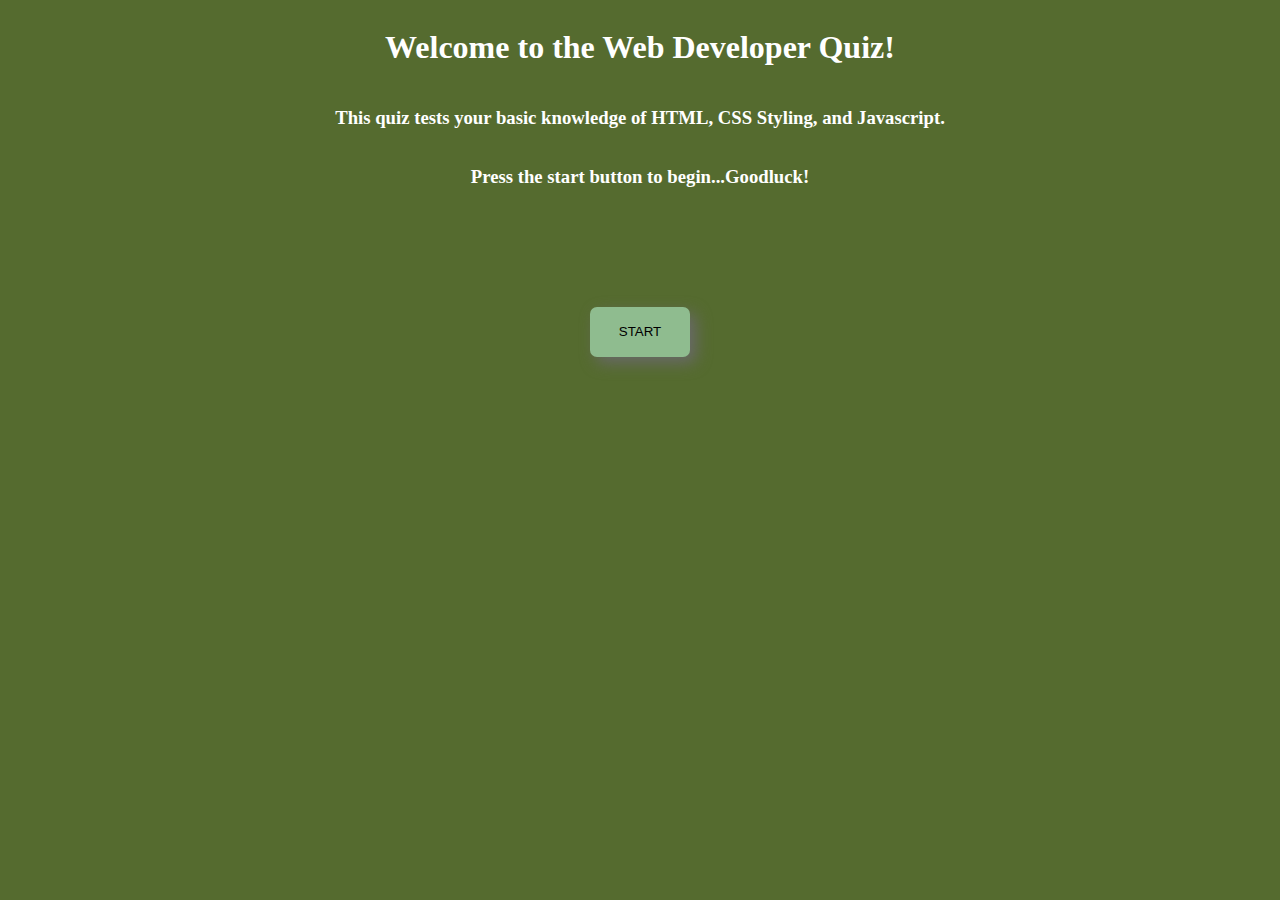
==== index.html @ 519f39d1 "first commit" ====
<!DOCTYPE html>
<html lang="en">

<head>
    <meta charset="UTF-8">
    <meta http-equiv="X-UA-Compatible" content="IE=edge">
    <meta name="viewport" content="width=device-width, initial-scale=1.0">
    <link rel="stylesheet" href="./assets/css/style.css">
    <title>Smarty Pants Quiz</title>
</head>

<body>
    <section class="start-title">
        <h1>Welcome to the Web Developer Quiz!</h1>
        <h3>This quiz tests your basic knowledge of HTML, CSS Styling, and Javascript.</h3>
        <h3>Press the start button to begin...Goodluck!</h3>
    </section>
    <section class="button-center">
        <a href="quiz.html" style="text-decoration: none"><button class="start-button">START</button></a> 
    </section>
    
    
    <script> src="../assets/js/script.js"</script>
</body>

</html>
---- assets/css/style.css ----
* {
    box-sizing: border-box;
}

html{
    background-color: rgb(85,107,47);
    color: #ffffff;
}

.start-title {
    display: flex;
    flex-direction: column;
    justify-content: center;
}

.start-title h1 {
    text-align: center;
}

.start-title h3 {
    text-align: center;
}

.button-center {
    display: flex;
    justify-content: center;
    margin-top: 100px;
}

.start-button {
    display: flex;
    justify-content: center;
    align-items: center;
    background-color: rgb(143,188,143);
    border: #ffffff 2px;
    border-radius: 7px;
    width: 100px;
    height: 50px;
    cursor: pointer;
    outline: none;
    box-shadow: 6px 6px 15px rgb(105,105,105);
}

.start-button:hover {
    background-color: rgb(60,179,113);
}

.start-button:active {
    background-color: rgb(60,179,113);
    box-shadow: 6px 6px 15px rgb(0,0,0);
    transform: translateY(4px);
}
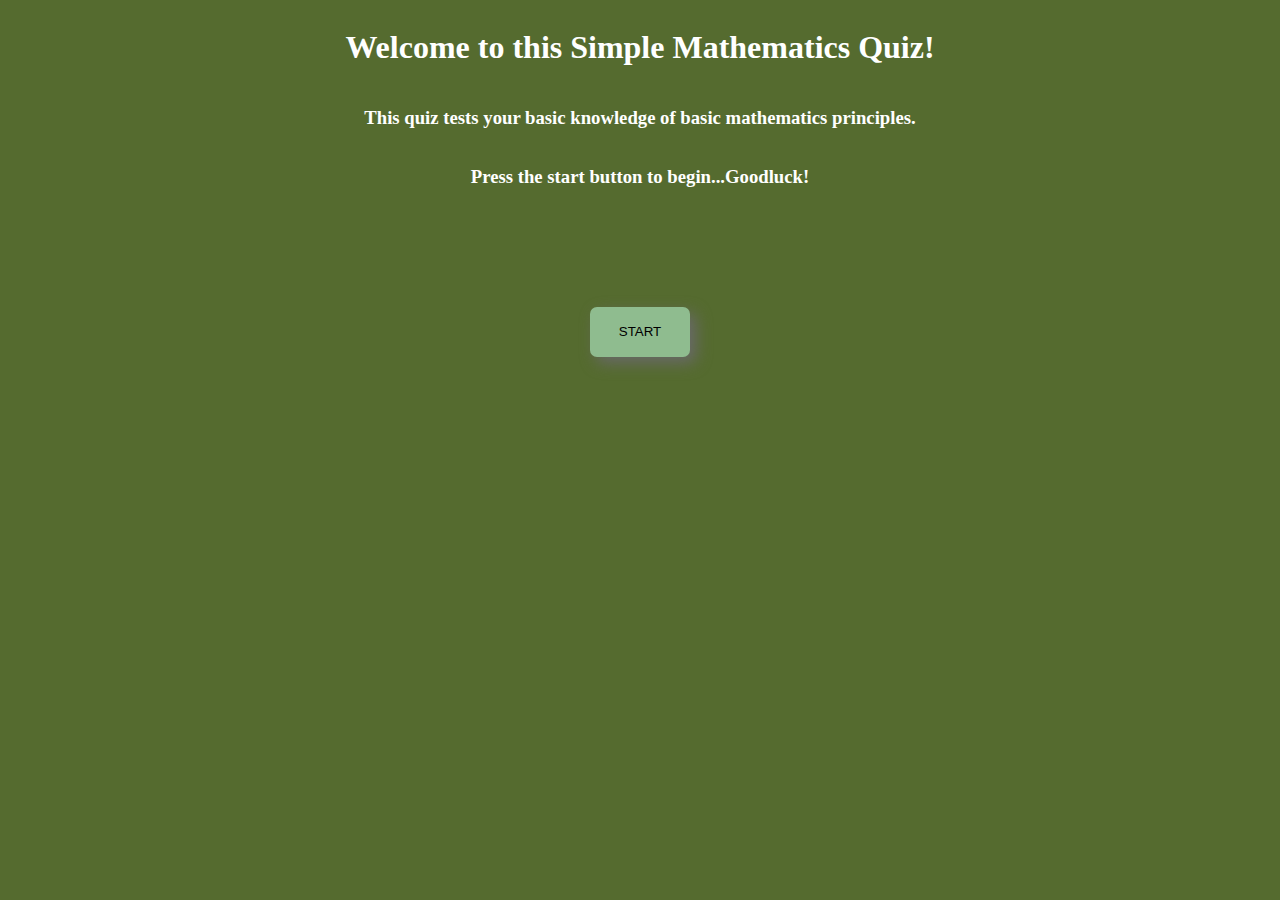
==== commit d285c1e2: "updated some of the text" ====
--- a/index.html
+++ b/index.html
@@ -6,13 +6,13 @@
     <meta http-equiv="X-UA-Compatible" content="IE=edge">
     <meta name="viewport" content="width=device-width, initial-scale=1.0">
     <link rel="stylesheet" href="./assets/css/style.css">
-    <title>Smarty Pants Quiz</title>
+    <title>Math Quiz</title>
 </head>
 
 <body>
     <section class="start-title">
-        <h1>Welcome to the Web Developer Quiz!</h1>
-        <h3>This quiz tests your basic knowledge of HTML, CSS Styling, and Javascript.</h3>
+        <h1>Welcome to this Simple Mathematics Quiz!</h1>
+        <h3>This quiz tests your basic knowledge of basic mathematics principles.</h3>
         <h3>Press the start button to begin...Goodluck!</h3>
     </section>
     <section class="button-center">
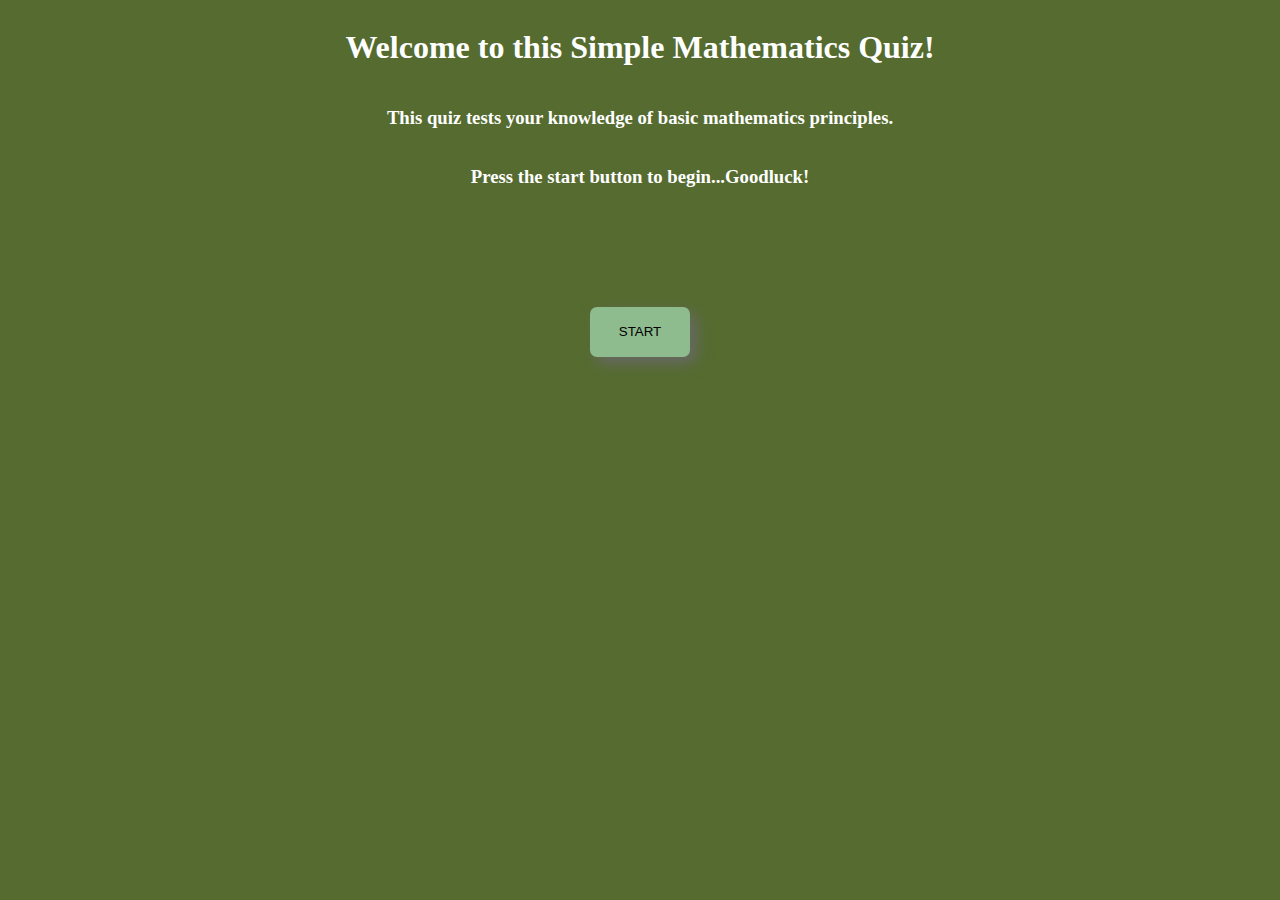
==== commit 2a5b2592: "added minor changes to array and to overall js file" ====
--- a/index.html
+++ b/index.html
@@ -12,7 +12,7 @@
 <body>
     <section class="start-title">
         <h1>Welcome to this Simple Mathematics Quiz!</h1>
-        <h3>This quiz tests your basic knowledge of basic mathematics principles.</h3>
+        <h3>This quiz tests your knowledge of basic mathematics principles.</h3>
         <h3>Press the start button to begin...Goodluck!</h3>
     </section>
     <section class="button-center">
@@ -20,7 +20,7 @@
     </section>
     
     
-    <script> src="../assets/js/script.js"</script>
+    <script src="./assets/js/script.js"></script>
 </body>
 
 </html>